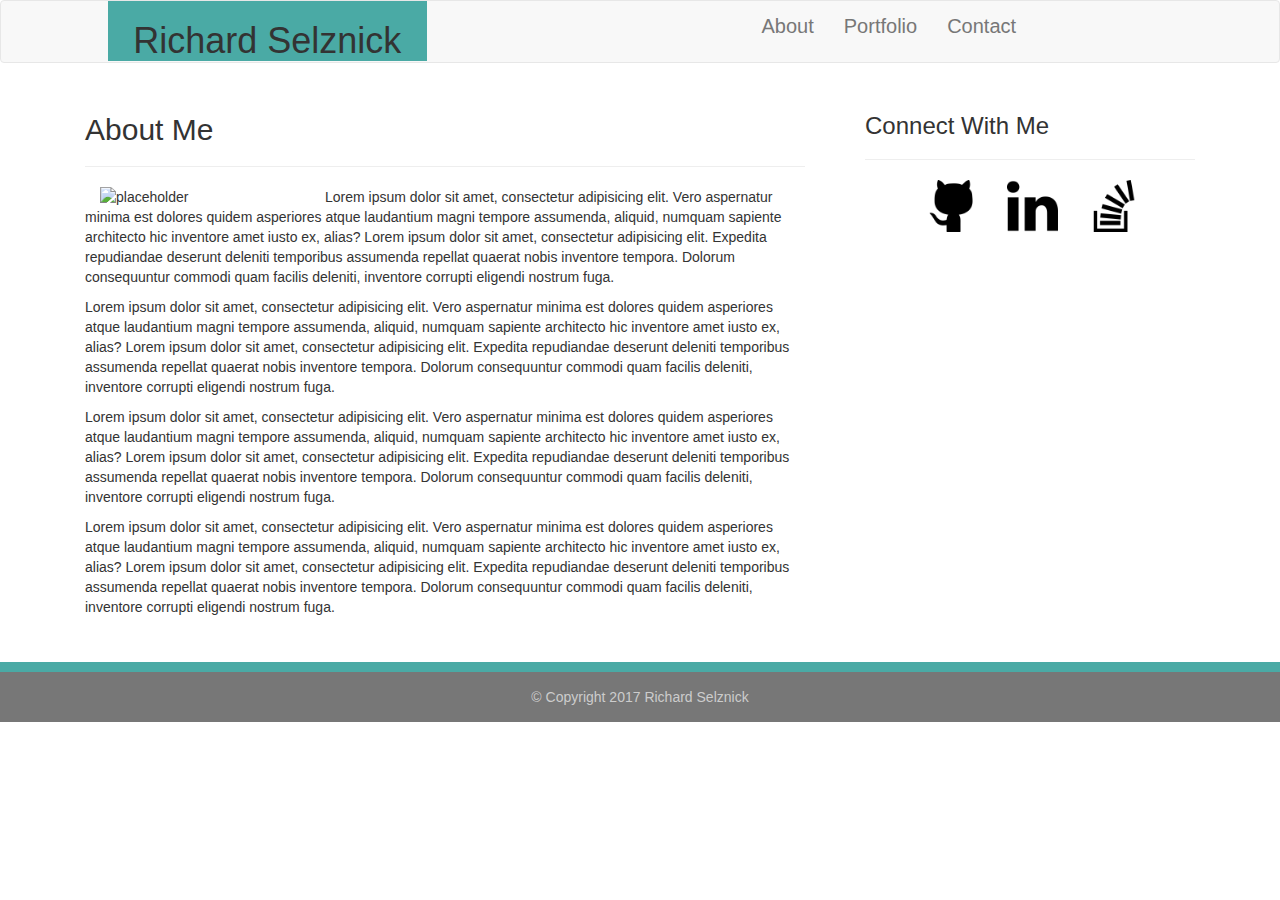
==== index.html @ e71110e5 "Erased Style from Index.html" ====
<!DOCTYPE html>
<html lang="en">
<head>
	<meta charset="UTF-8">
	<title>Document</title>
	<link rel="stylesheet" href="assets/css/reset.css">
	<link rel="stylesheet" href="assets/css/style.css">
	<link rel="stylesheet" href="https://maxcdn.bootstrapcdn.com/bootstrap/3.3.7/css/bootstrap.min.css">
	<script src="http://code.jquery.com/jquery-3.2.1.slim.min.js" integrity="sha256-k2WSCIexGzOj3Euiig+TlR8gA0EmPjuc79OEeY5L45g=" crossorigin="anonymous"></script>
	<script src="https://maxcdn.bootstrapcdn.com/bootstrap/3.3.7/js/bootstrap.min.js"></script>
</head>
<body>
	<div class="container-fluid">
		<div class="row">
			<nav class="container-fluid navbar navbar-default">
				<div class="row">
					<div class="col-md-1"></div>
					<div class="navbar-header">
				      <button type="button" class="navbar-toggle collapsed" data-toggle="collapse" data-target="#bs-example-navbar-collapse-1" aria-expanded="false">
				        <span class="sr-only">Toggle navigation</span>
				        <span class="icon-bar"></span>
				        <span class="icon-bar"></span>
				        <span class="icon-bar"></span>
				      </button>
				    </div>
					<div class="col-xs-12 col-sm-3"><h1>Richard Selznick</h1></div>
					<div class="col-md-3"></div>
					<div class="collapse navbar-collapse" id="bs-example-navbar-collapse-1">
				      <ul class="nav navbar-nav col-md-4 col-lg-3">
				        <li><a href="#">About</a></li>
				        <li><a href="#">Portfolio</a></li>
				        <li><a href="#">Contact</a></li>
				      </ul>
				    </div>
					<div class="col-md-1"></div>
				</div>
			</nav>
			<main class="container-fluid">
				<div class="row">
					<div class="col-xs-12">
						<div class="row">
							<div class="col-xs-12 col-md-8 first-section">
								<div class="col-xs-12 inner-first">
									<h2>About Me</h2>
									<hr/>
									<img src="http://via.placeholder.com/1x1" class="img-responsive push-left col-xs-5 col-sm-4" alt="placeholder">
									<p>Lorem ipsum dolor sit amet, consectetur adipisicing elit. Vero aspernatur minima est dolores quidem asperiores atque laudantium magni tempore assumenda, aliquid, numquam sapiente architecto hic inventore amet iusto ex, alias? Lorem ipsum dolor sit amet, consectetur adipisicing elit. Expedita repudiandae deserunt deleniti temporibus assumenda repellat quaerat nobis inventore tempora. Dolorum consequuntur commodi quam facilis deleniti, inventore corrupti eligendi nostrum fuga.</p>
									<p>Lorem ipsum dolor sit amet, consectetur adipisicing elit. Vero aspernatur minima est dolores quidem asperiores atque laudantium magni tempore assumenda, aliquid, numquam sapiente architecto hic inventore amet iusto ex, alias? Lorem ipsum dolor sit amet, consectetur adipisicing elit. Expedita repudiandae deserunt deleniti temporibus assumenda repellat quaerat nobis inventore tempora. Dolorum consequuntur commodi quam facilis deleniti, inventore corrupti eligendi nostrum fuga.</p>
									<p>Lorem ipsum dolor sit amet, consectetur adipisicing elit. Vero aspernatur minima est dolores quidem asperiores atque laudantium magni tempore assumenda, aliquid, numquam sapiente architecto hic inventore amet iusto ex, alias? Lorem ipsum dolor sit amet, consectetur adipisicing elit. Expedita repudiandae deserunt deleniti temporibus assumenda repellat quaerat nobis inventore tempora. Dolorum consequuntur commodi quam facilis deleniti, inventore corrupti eligendi nostrum fuga.</p>
									<p>Lorem ipsum dolor sit amet, consectetur adipisicing elit. Vero aspernatur minima est dolores quidem asperiores atque laudantium magni tempore assumenda, aliquid, numquam sapiente architecto hic inventore amet iusto ex, alias? Lorem ipsum dolor sit amet, consectetur adipisicing elit. Expedita repudiandae deserunt deleniti temporibus assumenda repellat quaerat nobis inventore tempora. Dolorum consequuntur commodi quam facilis deleniti, inventore corrupti eligendi nostrum fuga.</p>
								</div>
							</div>
							<div class="col-xs-12 col-md-4 second-section">
								<div class="col-xs-12 pull-right inner-second">
									<h3>Connect With Me</h3>
									<hr/>
									<div class="container-fluid">
										<div class="row contactme">
											<div class="col-xs-1"></div>
											<div class="col-xs-10">
											<a href="https://www.github.com/richardselz/"><img src="assets/images/git.png" alt="GitHub" class="img-responsive col-xs-4 social-image"/></a>
											<a href="https://www.linkedin.com/in/selznick"><img src="assets/images/linked.png" alt="LinkedIn" class="img-responsive col-xs-4 social-image"/></a>
											<a href="https://stackoverflow.com/users/8361229/richardselz"><img src="assets/images/stack.png" alt="Stack Overflow" class="img-responsive col-xs-4 social-image"/></a></div>
											<div class="col-xs-1"></div>
										</div>
									</div>
								</div>
							</div>
						</div>
					</div>
				</div>
			</main>
			<footer class="container-fluid">
				<div class="row">
					<div class="col-xs-12">
						&copy; Copyright 2017 Richard Selznick
					</div>
				</div>
			</footer>
		</div>
	</div>	
</body>
</html>
---- assets/css/style.css ----
body {
	background-image: url("assets/images/background.png");
/*			overflow: hidden;*/
}
h1, h2, h3, h4, h5 {
	font-family: 'Georgia', 'Times', 'Times New Roman', serif;
	font-weight: bold;
}
h2, h3 {
	color: #4aaaa5;
}
nav {
	background-color: #fff;
}
h1 {
	color: white;
	line-height: 20px;
}
@media only screen and (max-width: 1390px) {
	h1 {
		font-size: 30px;
	}
}
@media only screen and (max-width: 1181px) {
	h1 {
		font-size: 18px;
	}
}
@media only screen and (max-width: 767px) {
	h1 {
		font-size: 36px;
	}
}
nav > .row > .col-xs-12 {
	text-align: center;
	background: #4aaaa5;
	height: 60px;
}
.navbar-header {
	background: #4aaaa5;
}
.navbar-nav {
    float: right;
    font-size: 20px;
}
nav > .row > .col-md-4 {
	background: lightblue;
	text-align: right;
	height: 60px;
	line-height: 60px;
}
.col-md-4 > ul > li {
	float: right;
}
/*.navigation {
	margin-right: 30px;
}*/
/*		.erase-padding {
	padding: 0;
}*/ /* Can potentially just be changed to col-xs-12 */
main > .row {
	margin: 10px 40px 35px;
}
.first-section {
	padding-right: 40px;
}
@media only screen and (max-width: 992px){
	.first-section {
		padding: 0px;
		margin-bottom: 30px;
	}
	.hangman {
		margin-bottom: 40px;
	}
}
.inner-first, .inner-second {
	background: white;
}
.second-section{
	padding: 0;
	margin: 0;
}
footer {
	text-align: center;
	line-height: 50px;
	height: 60px;
	border-top: 10px #4aaaa5 solid;
	background: #777777;
	color: #cccccc;
}
.contactme {
	margin-bottom: 20px;
	float: left;
}
a:hover img {
    opacity: 0.5;
    animation: spinnnnnning 1s linear 1;
}
@keyframes spinnnnnning {
	0% {transform: rotate(0deg);}
	100% {transform: rotate(360deg)}
}
.hangman {
    background-image: url("http://via.placeholder.com/100x100");
    float: left;
    border: 0;
    height: 225px;
    width: 100%;
}

.hangman:nth-child(2) {
    margin-left: 36px;
}

.hangman a {
    text-decoration: none;
    color: white;
}

.hangman a:hover {
    text-decoration: underline;
    color: white;
}

.hangman > a > h2 {
    border: 0;
    position: relative;
    top: 130px;
    width: 100%;
    text-align: center;
    height: 60px;
    font-size: 25px;
    line-height: 60px;
    background: #4aaaa5;
    color: white;
    font-weight: normal;
}
.portfolio-row{
	margin-bottom: 40px;
}
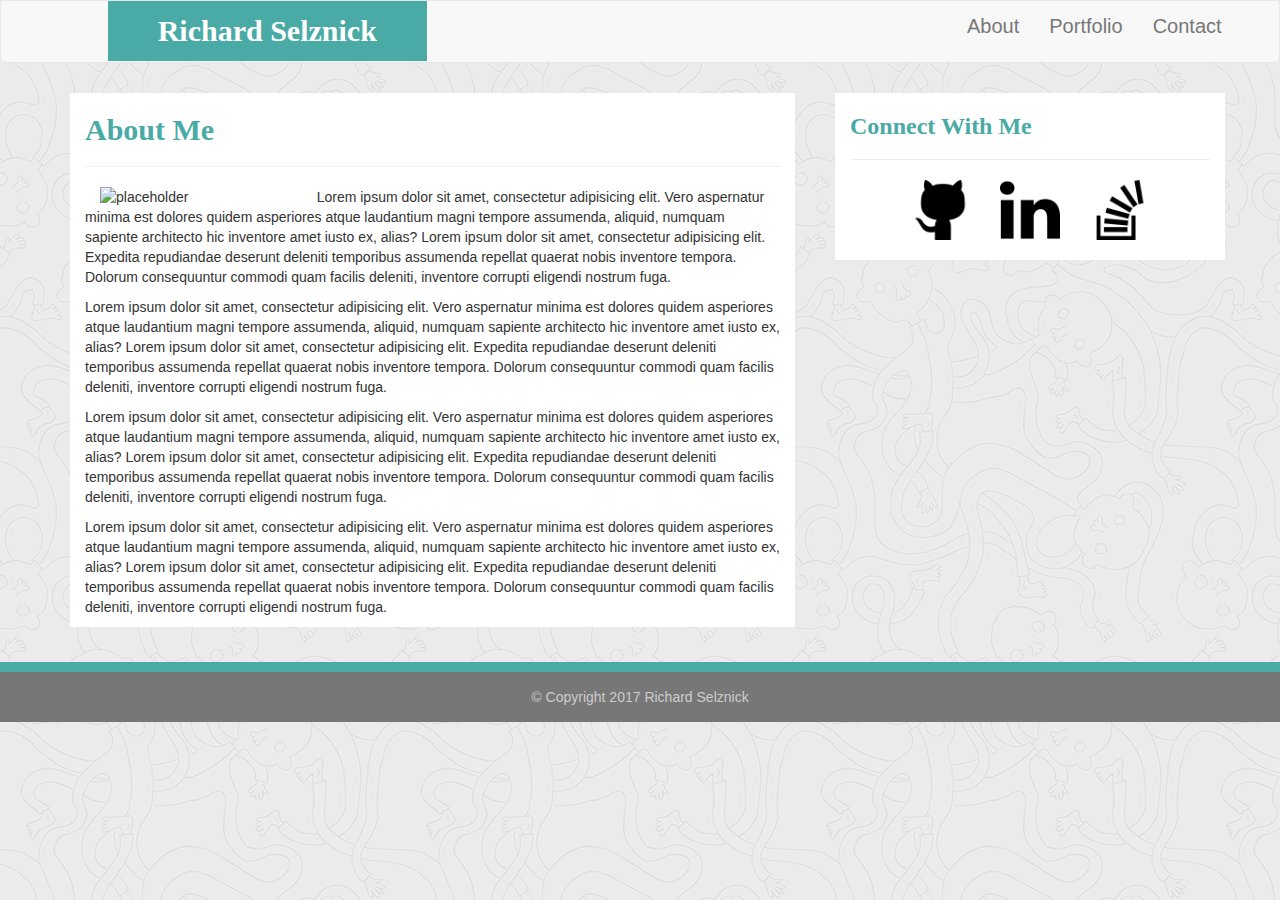
==== commit 2ffc168f: "Corrected." ====
--- a/index.html
+++ b/index.html
@@ -4,10 +4,10 @@
 	<meta charset="UTF-8">
 	<title>Document</title>
 	<link rel="stylesheet" href="assets/css/reset.css">
-	<link rel="stylesheet" href="assets/css/style.css">
 	<link rel="stylesheet" href="https://maxcdn.bootstrapcdn.com/bootstrap/3.3.7/css/bootstrap.min.css">
 	<script src="http://code.jquery.com/jquery-3.2.1.slim.min.js" integrity="sha256-k2WSCIexGzOj3Euiig+TlR8gA0EmPjuc79OEeY5L45g=" crossorigin="anonymous"></script>
 	<script src="https://maxcdn.bootstrapcdn.com/bootstrap/3.3.7/js/bootstrap.min.js"></script>
+	<link rel="stylesheet" href="assets/css/style.css">
 </head>
 <body>
 	<div class="container-fluid">
@@ -27,9 +27,9 @@
 					<div class="col-md-3"></div>
 					<div class="collapse navbar-collapse" id="bs-example-navbar-collapse-1">
 				      <ul class="nav navbar-nav col-md-4 col-lg-3">
-				        <li><a href="#">About</a></li>
-				        <li><a href="#">Portfolio</a></li>
-				        <li><a href="#">Contact</a></li>
+				        <li><a href="index.html">About</a></li>
+				        <li><a href="portfolio.html">Portfolio</a></li>
+				        <li><a href="contact.html">Contact</a></li>
 				      </ul>
 				    </div>
 					<div class="col-md-1"></div>
--- a/assets/css/style.css
+++ b/assets/css/style.css
@@ -1,6 +1,5 @@
 body {
-	background-image: url("assets/images/background.png");
-/*			overflow: hidden;*/
+			background-image: url("../images/background.png");
 }
 h1, h2, h3, h4, h5 {
 	font-family: 'Georgia', 'Times', 'Times New Roman', serif;
@@ -137,4 +136,64 @@
 }
 .portfolio-row{
 	margin-bottom: 40px;
+}
+input {
+    width: 100%;
+    height: 35px;
+    float: left;
+    border: 1px #cccccc solid;
+    padding-left: 10px;
+    color: #cccccc;
+}
+
+input:focus {
+	border: 1px #4aaaa5 solid;
+	outline: none;
+}
+
+input::placeholder {
+    color: #cccccc;
+}
+
+label {
+	float: left;
+	margin-bottom: 5px;
+}
+
+label:not(:first-child) {
+    margin-top: 20px;
+    display: inline-block;
+}
+
+textarea {
+    float: left;
+    margin: 0 0 20px;
+    display: inline-block;
+    border: 1px #cccccc solid;
+    color: #cccccc;
+    padding-left: 10px;
+    width: 100%;
+}
+
+textarea:focus {
+	border: 1px #4aaaa5 solid;
+	outline: none;
+}
+
+textarea::placeholder {
+	color: #cccccc;
+}
+
+#submit {
+    width: 115px;
+    background: #4aaaa5;
+    border: 0;
+    color: white;
+    font-size: 17px;
+    margin-bottom: 40px;
+}
+
+#submit:hover {
+	opacity: 0.75;
+	cursor: pointer;
 }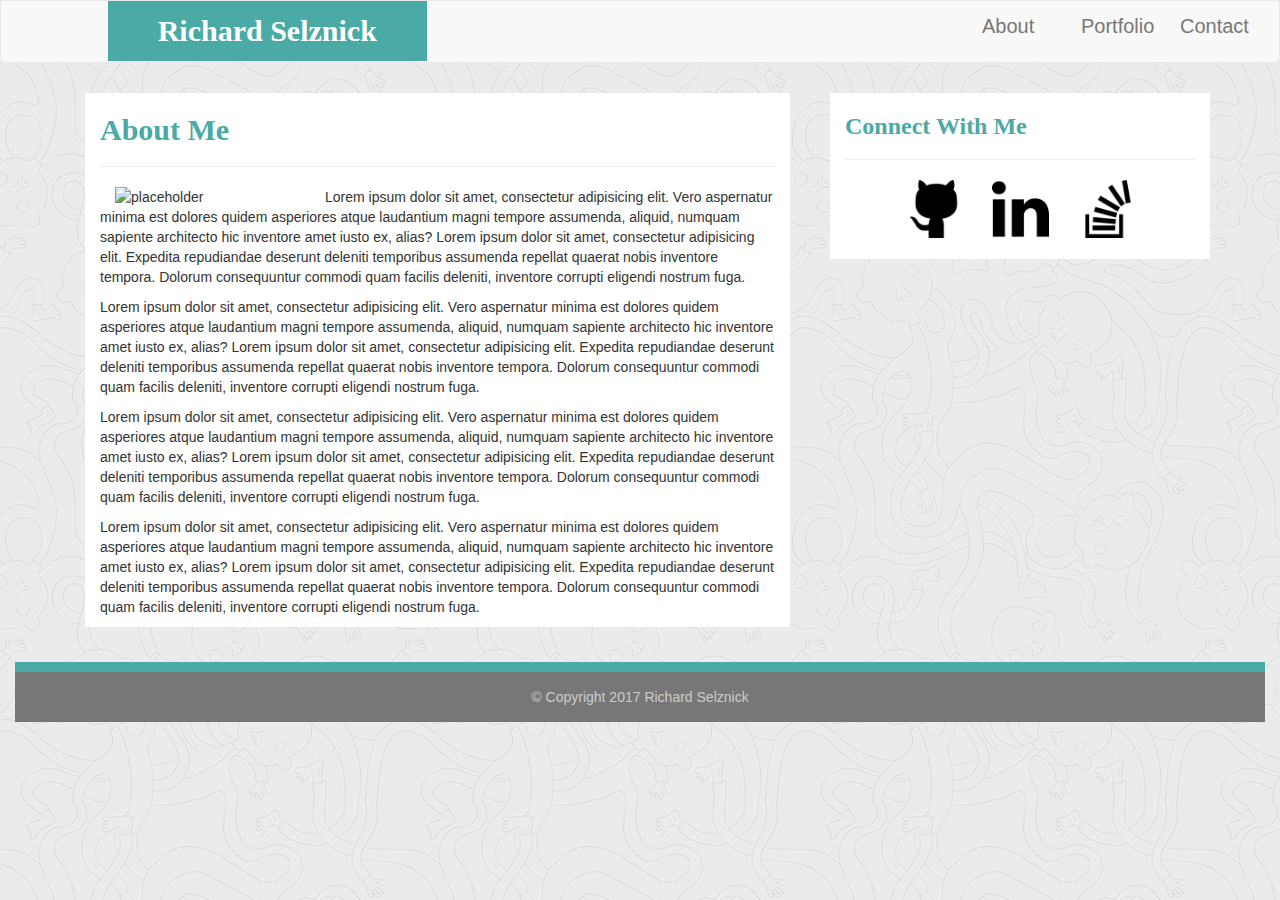
==== commit 22273643: "Fixed Mobile Navigation" ====
--- a/index.html
+++ b/index.html
@@ -23,15 +23,16 @@
 				        <span class="icon-bar"></span>
 				      </button>
 				    </div>
-					<div class="col-xs-12 col-sm-3"><h1>Richard Selznick</h1></div>
+					<div class="col-xs-12 col-md-3 logo-color"><h1>Richard Selznick</h1></div>
 					<div class="col-md-3"></div>
-					<div class="collapse navbar-collapse" id="bs-example-navbar-collapse-1">
-				      <ul class="nav navbar-nav col-md-4 col-lg-3">
-				        <li><a href="index.html">About</a></li>
-				        <li><a href="portfolio.html">Portfolio</a></li>
-				        <li><a href="contact.html">Contact</a></li>
+					<div class="collapse navbar-collapse testing" id="bs-example-navbar-collapse-1">
+				      <ul class="nav navbar-nav col-xs-12 col-sm-5 col-lg-3">
+				        <li class="col-xs-4"><a href="index.html">About</a></li>
+				        <li class="col-xs-4"><a href="portfolio.html">Portfolio</a></li>
+				        <li class="col-xs-4"><a href="contact.html">Contact</a></li>
 				      </ul>
 				    </div>
+					</div>
 					<div class="col-md-1"></div>
 				</div>
 			</nav>
--- a/assets/css/style.css
+++ b/assets/css/style.css
@@ -25,12 +25,22 @@
 		font-size: 18px;
 	}
 }
-@media only screen and (max-width: 767px) {
+@media only screen and (max-width: 768px) {
 	h1 {
 		font-size: 36px;
 	}
-}
-nav > .row > .col-xs-12 {
+	.navbar-collapse.in {
+		float: left;
+	}
+	.testing {
+	width: 100%;
+	float: left;
+	}
+	.collapse.in {
+		float: left;
+	}
+}
+.logo-color.col-xs-12 {
 	text-align: center;
 	background: #4aaaa5;
 	height: 60px;
@@ -190,7 +200,6 @@
     border: 0;
     color: white;
     font-size: 17px;
-    margin-bottom: 40px;
 }
 
 #submit:hover {
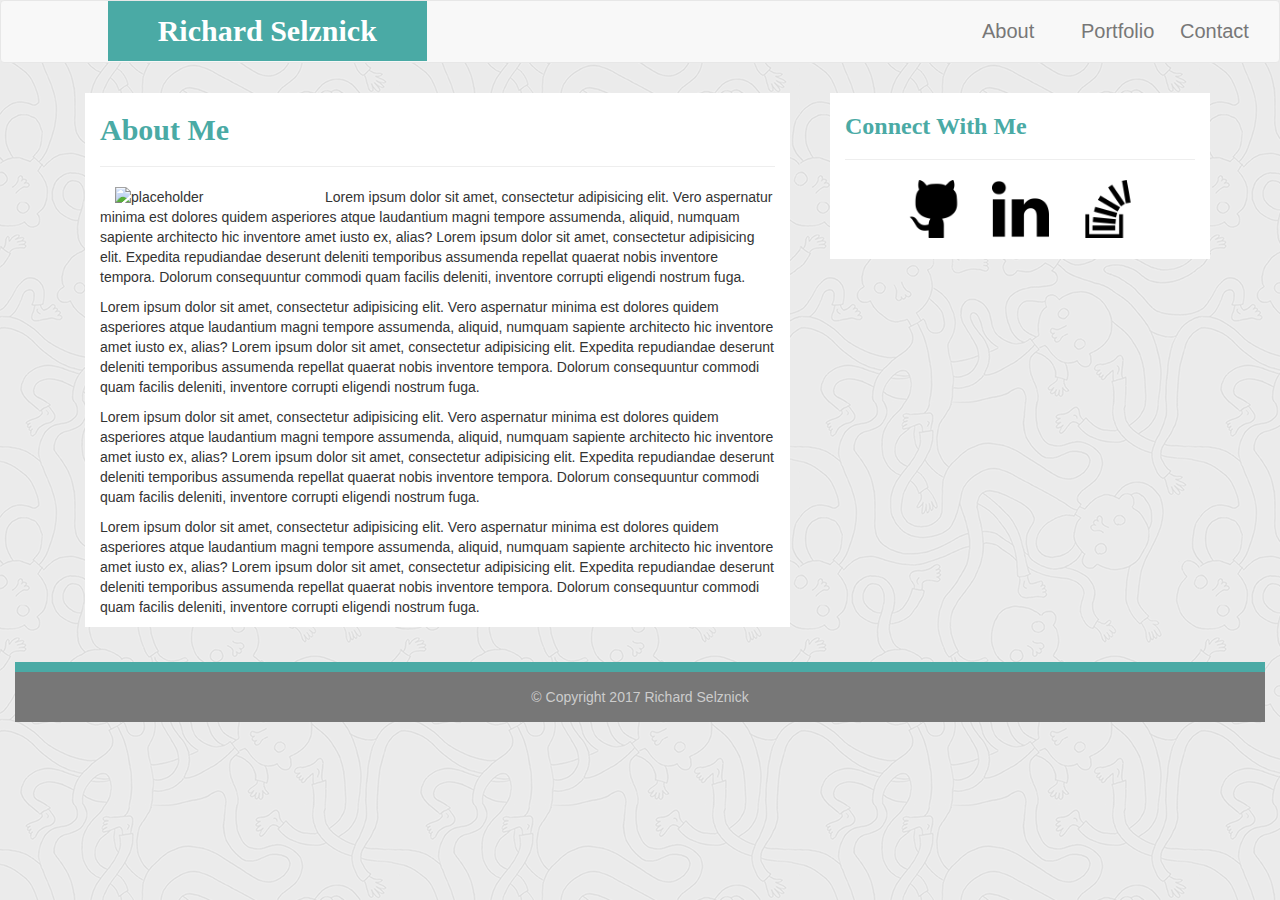
==== commit f0dbd2fa: "Fixed" ====
--- a/index.html
+++ b/index.html
@@ -23,7 +23,7 @@
 				        <span class="icon-bar"></span>
 				      </button>
 				    </div>
-					<div class="col-xs-12 col-md-3 logo-color"><h1>Richard Selznick</h1></div>
+					<div class="col-xs-12 col-sm-3 logo-color"><h1>Richard Selznick</h1></div>
 					<div class="col-md-3"></div>
 					<div class="collapse navbar-collapse testing" id="bs-example-navbar-collapse-1">
 				      <ul class="nav navbar-nav col-xs-12 col-sm-5 col-lg-3">
--- a/assets/css/style.css
+++ b/assets/css/style.css
@@ -57,6 +57,9 @@
 	text-align: right;
 	height: 60px;
 	line-height: 60px;
+}
+.navbar-nav > li > a {
+	line-height: 30px;
 }
 .col-md-4 > ul > li {
 	float: right;
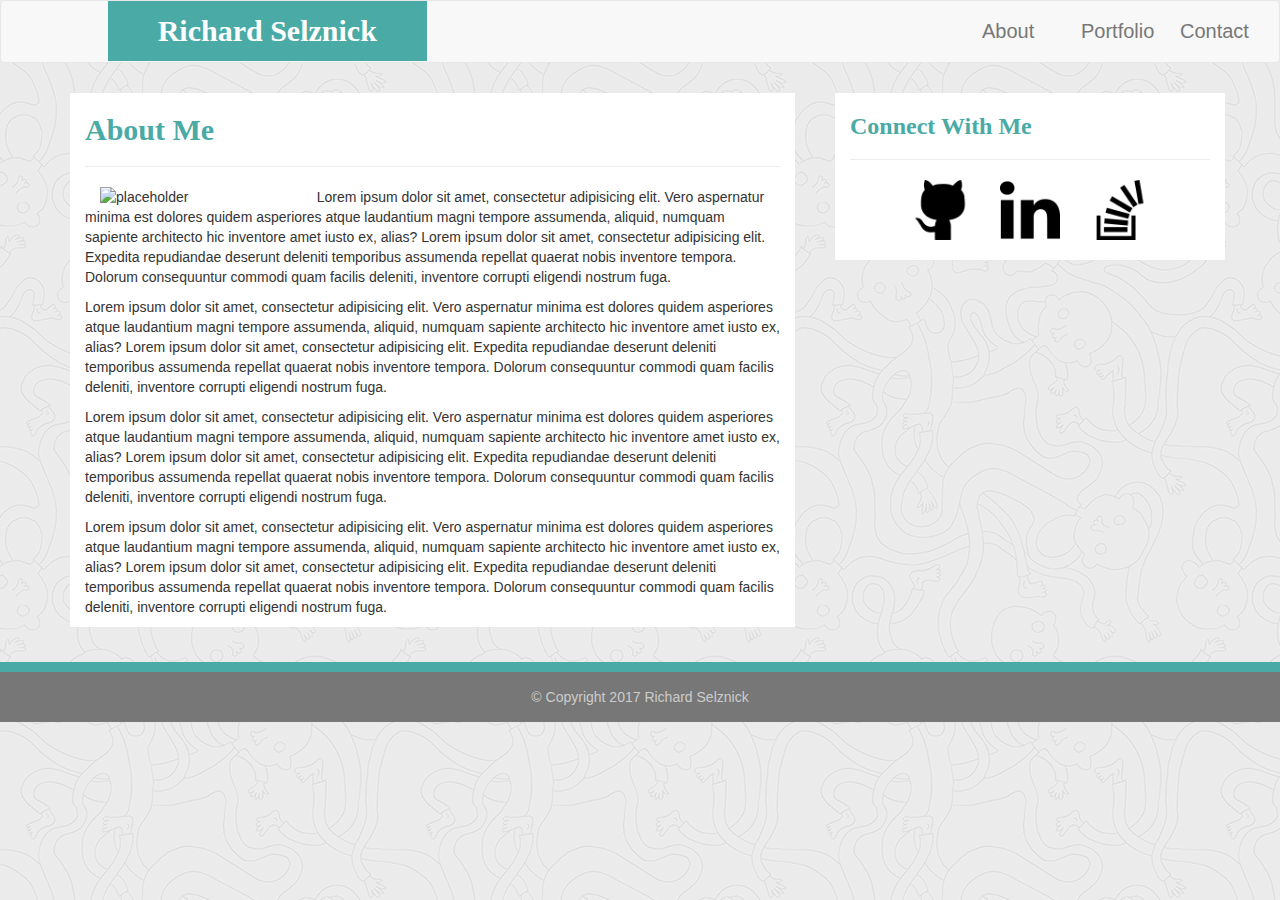
==== commit 2bccc2cf: "Fixed the Last few Errors!" ====
--- a/index.html
+++ b/index.html
@@ -14,7 +14,7 @@
 		<div class="row">
 			<nav class="container-fluid navbar navbar-default">
 				<div class="row">
-					<div class="col-md-1"></div>
+					<div class="col-sm-1"></div>
 					<div class="navbar-header">
 				      <button type="button" class="navbar-toggle collapsed" data-toggle="collapse" data-target="#bs-example-navbar-collapse-1" aria-expanded="false">
 				        <span class="sr-only">Toggle navigation</span>
@@ -24,7 +24,7 @@
 				      </button>
 				    </div>
 					<div class="col-xs-12 col-sm-3 logo-color"><h1>Richard Selznick</h1></div>
-					<div class="col-md-3"></div>
+					<div class="col-sm-3"></div>
 					<div class="collapse navbar-collapse testing" id="bs-example-navbar-collapse-1">
 				      <ul class="nav navbar-nav col-xs-12 col-sm-5 col-lg-3">
 				        <li class="col-xs-4"><a href="index.html">About</a></li>
@@ -32,8 +32,7 @@
 				        <li class="col-xs-4"><a href="contact.html">Contact</a></li>
 				      </ul>
 				    </div>
-					</div>
-					<div class="col-md-1"></div>
+					<div class="col-sm-1"></div>
 				</div>
 			</nav>
 			<main class="container-fluid">
@@ -44,7 +43,7 @@
 								<div class="col-xs-12 inner-first">
 									<h2>About Me</h2>
 									<hr/>
-									<img src="http://via.placeholder.com/1x1" class="img-responsive push-left col-xs-5 col-sm-4" alt="placeholder">
+									<img src="https://via.placeholder.com/1x1" class="img-responsive push-left col-xs-5 col-sm-4" alt="placeholder">
 									<p>Lorem ipsum dolor sit amet, consectetur adipisicing elit. Vero aspernatur minima est dolores quidem asperiores atque laudantium magni tempore assumenda, aliquid, numquam sapiente architecto hic inventore amet iusto ex, alias? Lorem ipsum dolor sit amet, consectetur adipisicing elit. Expedita repudiandae deserunt deleniti temporibus assumenda repellat quaerat nobis inventore tempora. Dolorum consequuntur commodi quam facilis deleniti, inventore corrupti eligendi nostrum fuga.</p>
 									<p>Lorem ipsum dolor sit amet, consectetur adipisicing elit. Vero aspernatur minima est dolores quidem asperiores atque laudantium magni tempore assumenda, aliquid, numquam sapiente architecto hic inventore amet iusto ex, alias? Lorem ipsum dolor sit amet, consectetur adipisicing elit. Expedita repudiandae deserunt deleniti temporibus assumenda repellat quaerat nobis inventore tempora. Dolorum consequuntur commodi quam facilis deleniti, inventore corrupti eligendi nostrum fuga.</p>
 									<p>Lorem ipsum dolor sit amet, consectetur adipisicing elit. Vero aspernatur minima est dolores quidem asperiores atque laudantium magni tempore assumenda, aliquid, numquam sapiente architecto hic inventore amet iusto ex, alias? Lorem ipsum dolor sit amet, consectetur adipisicing elit. Expedita repudiandae deserunt deleniti temporibus assumenda repellat quaerat nobis inventore tempora. Dolorum consequuntur commodi quam facilis deleniti, inventore corrupti eligendi nostrum fuga.</p>
